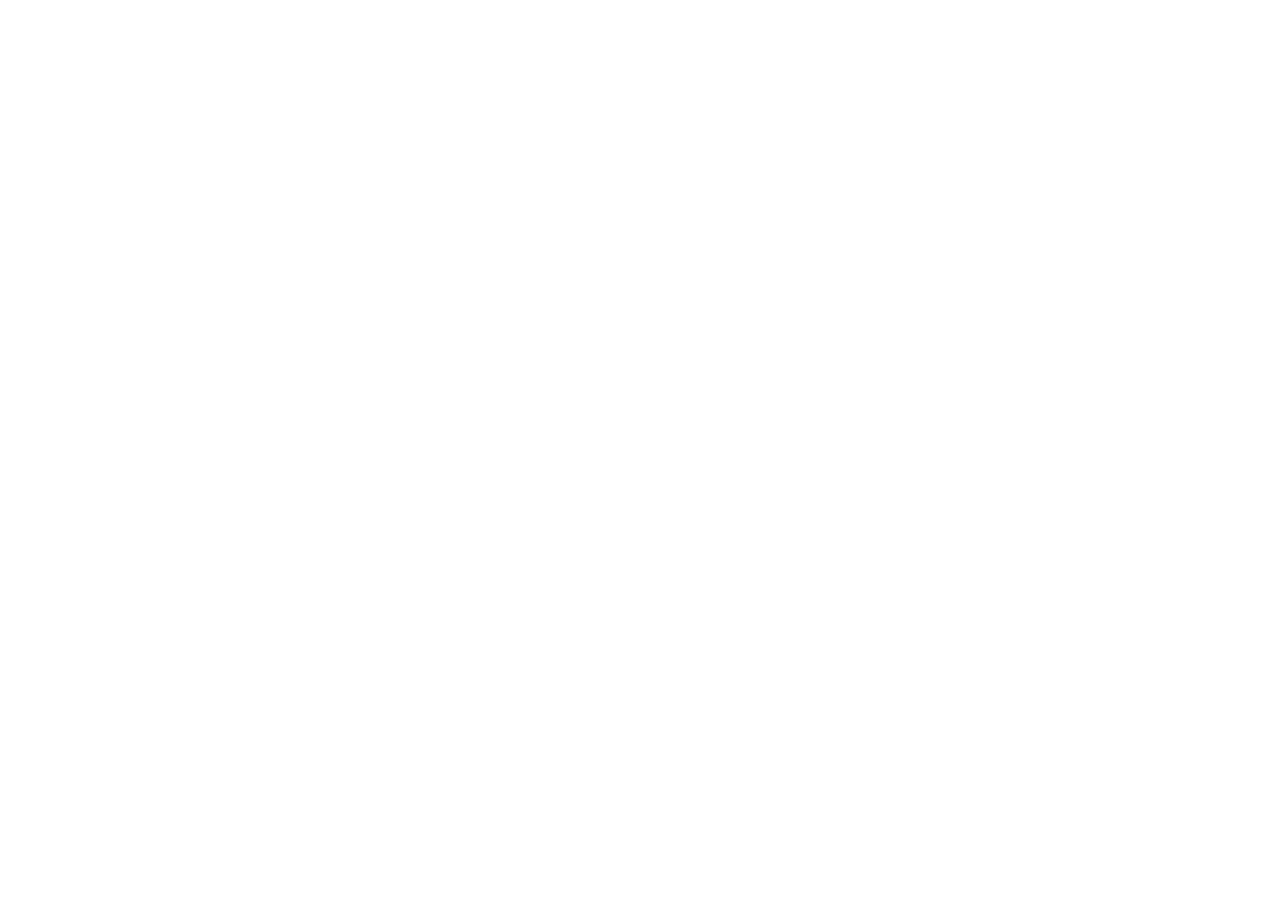
==== index.html @ 8445bc06 "first commit" ====
<!DOCTYPE html>
<!--[if lt IE 7]>      <html class="no-js lt-ie9 lt-ie8 lt-ie7"> <![endif]-->
<!--[if IE 7]>         <html class="no-js lt-ie9 lt-ie8"> <![endif]-->
<!--[if IE 8]>         <html class="no-js lt-ie9"> <![endif]-->
<!--[if gt IE 8]>      <html class="no-js"> <!--<![endif]-->
<html>
  <head>
    <meta charset="utf-8" />
    <meta http-equiv="X-UA-Compatible" content="IE=edge" />
    <title></title>
    <meta name="description" content="" />
    <meta name="viewport" content="width=device-width, initial-scale=1" />
    <link rel="stylesheet" href="" />
  </head>
  <body>
    <!--[if lt IE 7]>
      <p class="browsehappy">
        You are using an <strong>outdated</strong> browser. Please
        <a href="#">upgrade your browser</a> to improve your experience.
      </p>
    <![endif]-->

    <script src="" async defer></script>
  </body>
</html>
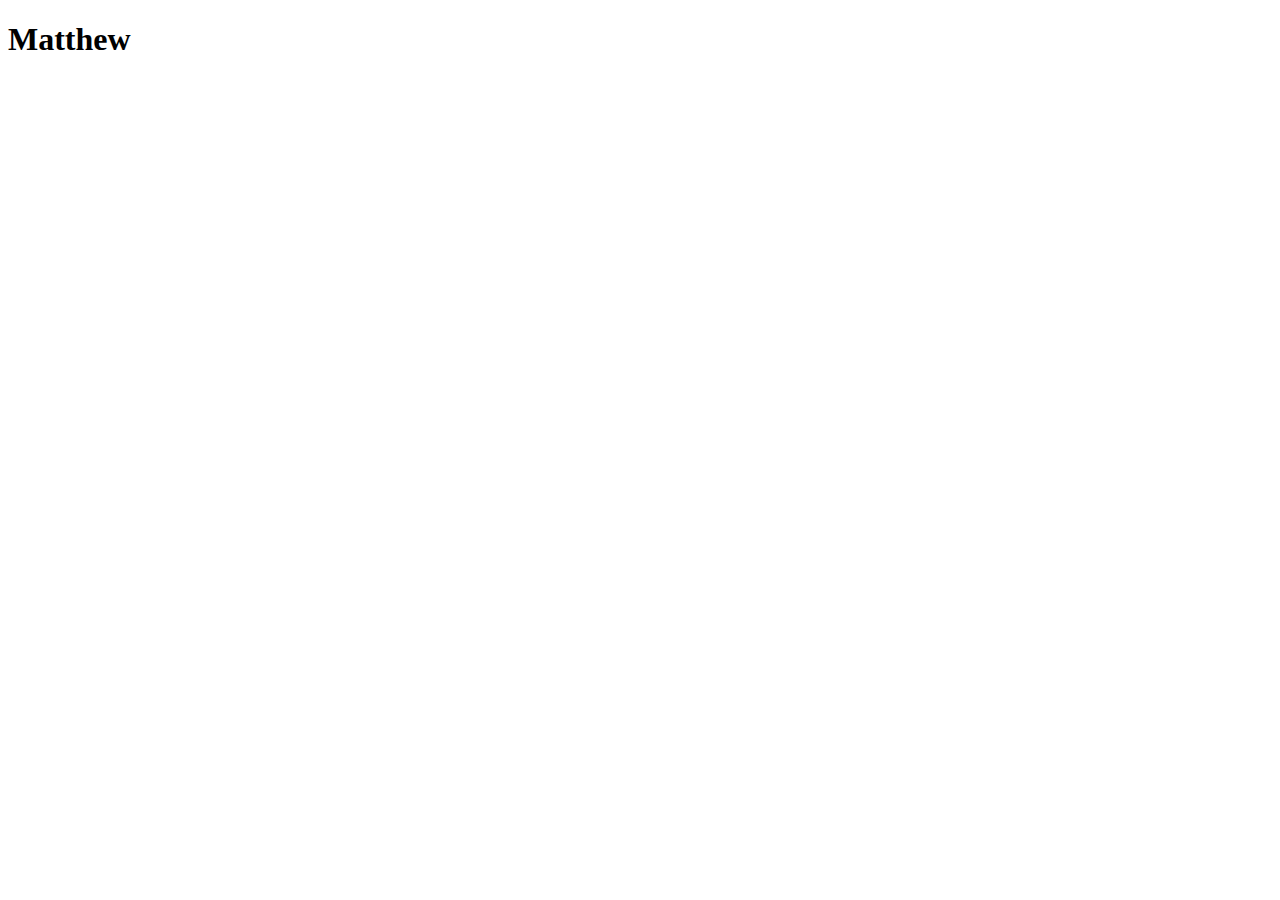
==== commit bca929b5: "Test commit" ====
--- a/index.html
+++ b/index.html
@@ -21,5 +21,6 @@
     <![endif]-->
 
     <script src="" async defer></script>
+    <h1>Matthew</h1>
   </body>
 </html>
